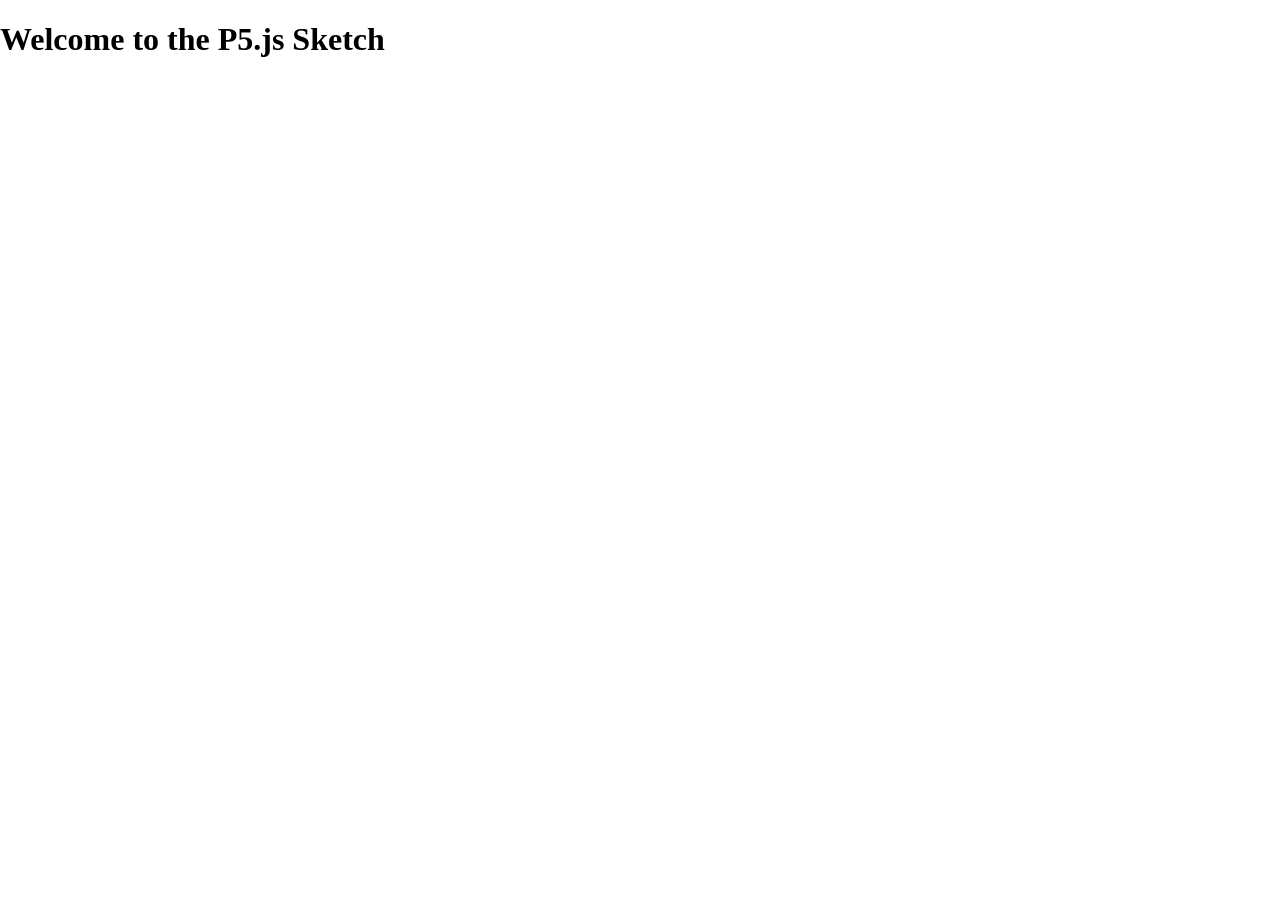
==== docs/P5_Painting/index.html @ 317ea031 "update and add new files" ====
<!DOCTYPE html>
<html lang="en">
<head>
    <meta charset="utf-8">
    <meta name="viewport" content="width=device-width, initial-scale=1.0">
    <title>P5.js Sketch</title>
    <link rel="stylesheet" type="text/css" href="style.css">
    <script src="p5.js"></script>
    <script src="p5.sound.min.js"></script>
</head>
<body>
    <h1>Welcome to the P5.js Sketch</h1>
    <script src="sketch.js"></script>
</body>
</html>
---- docs/P5_Painting/style.css ----
html, body {
    margin: 0;
    padding: 0;
  }
  canvas {
    display: block;
  }
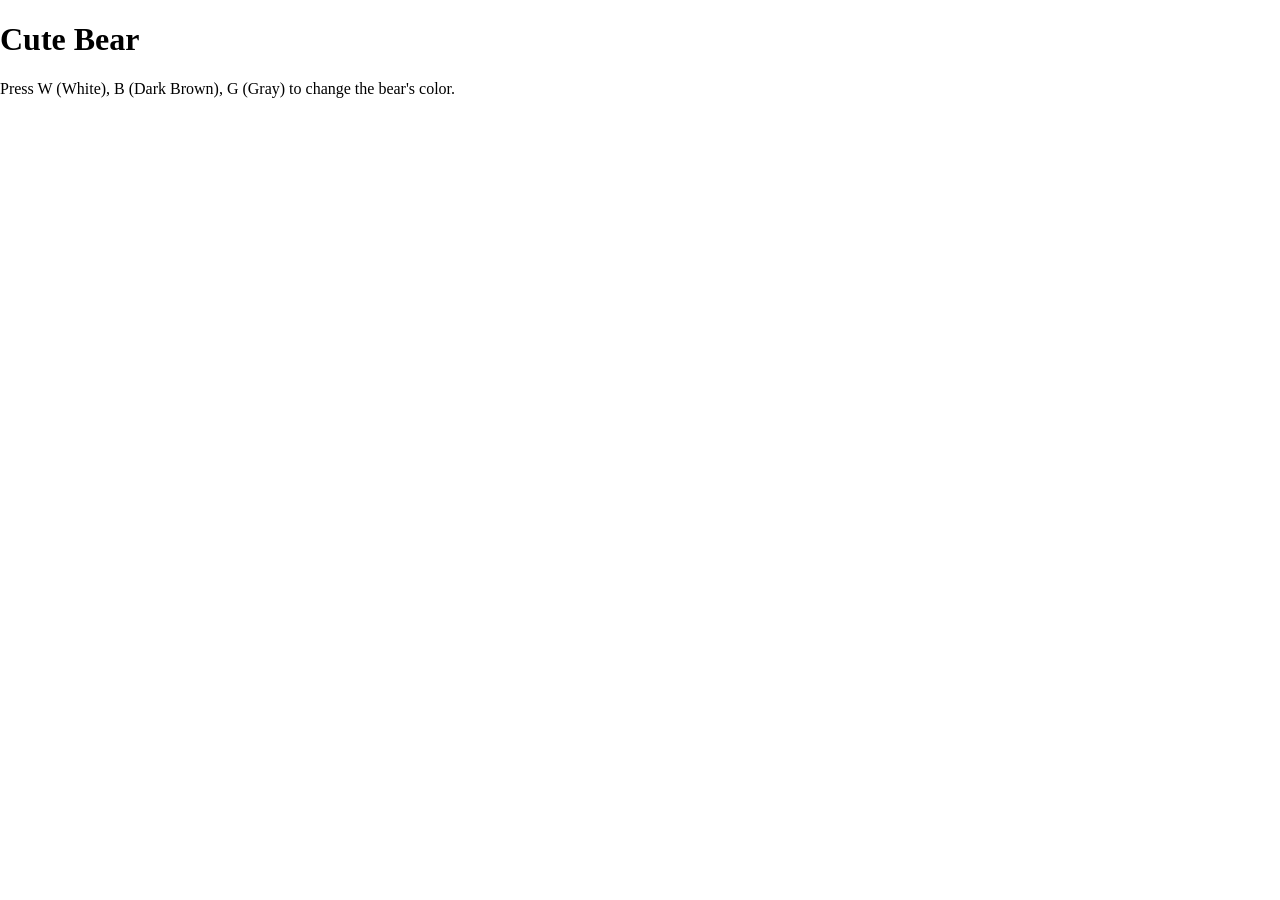
==== commit 1fc3859c: "new app of painting" ====
--- a/docs/P5_Painting/index.html
+++ b/docs/P5_Painting/index.html
@@ -1,15 +1,18 @@
 <!DOCTYPE html>
 <html lang="en">
 <head>
-    <meta charset="utf-8">
+    <meta charset="UTF-8">
     <meta name="viewport" content="width=device-width, initial-scale=1.0">
-    <title>P5.js Sketch</title>
-    <link rel="stylesheet" type="text/css" href="style.css">
+    <title>Cute Bear</title>
+    <link rel="stylesheet" href="style.css">
     <script src="p5.js"></script>
     <script src="p5.sound.min.js"></script>
+    <script defer src="sketch.js"></script>
 </head>
 <body>
-    <h1>Welcome to the P5.js Sketch</h1>
-    <script src="sketch.js"></script>
+    <h1>Cute Bear</h1>
+    <p>Press W (White), B (Dark Brown), G (Gray) to change the bear's color.</p>
+    <div id="canvas-container"></div>
 </body>
-</html>+</html>
+
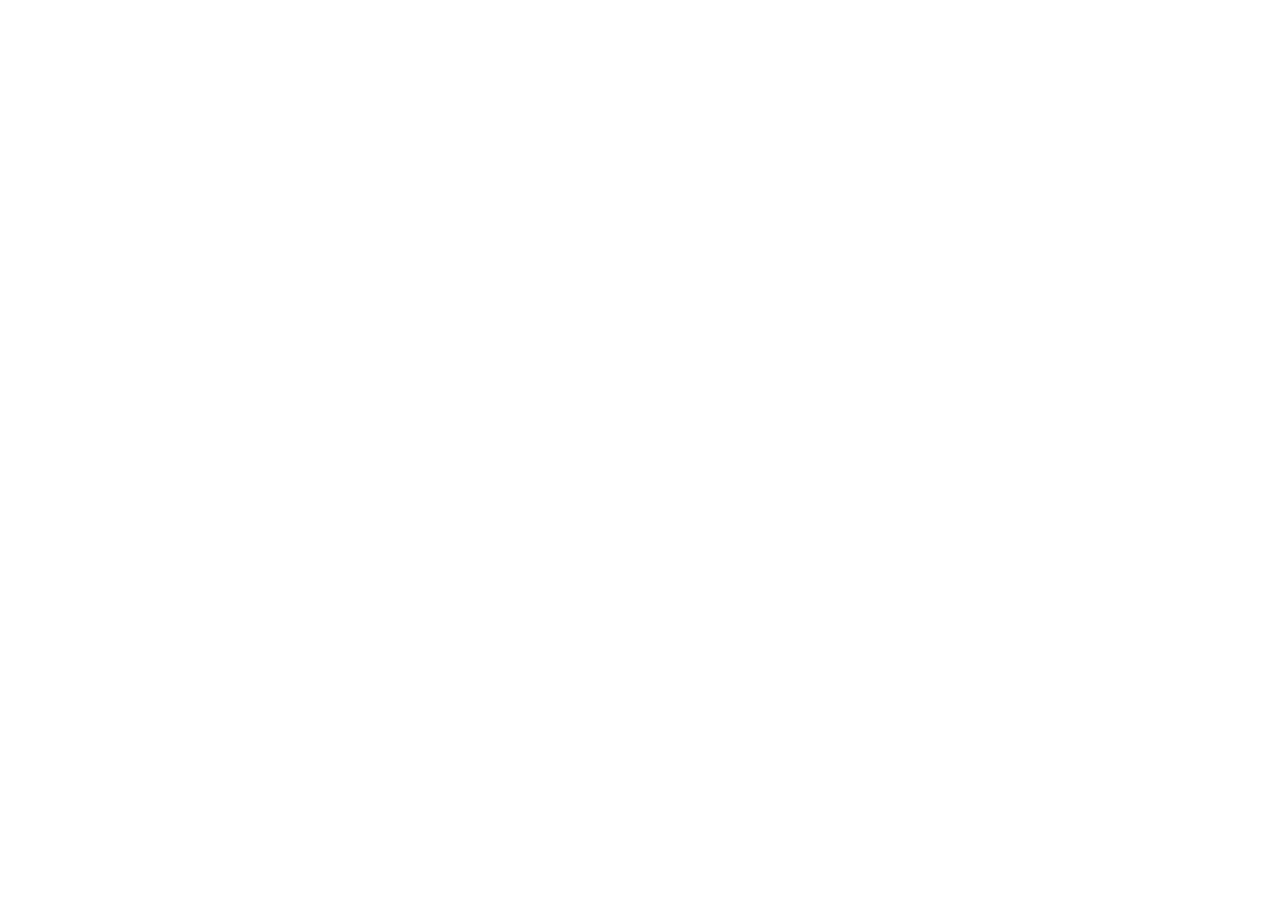
==== commit 7e3abbd0: "update" ====
--- a/docs/P5_Painting/index.html
+++ b/docs/P5_Painting/index.html
@@ -1,18 +1,17 @@
 <!DOCTYPE html>
 <html lang="en">
-<head>
-    <meta charset="UTF-8">
-    <meta name="viewport" content="width=device-width, initial-scale=1.0">
-    <title>Cute Bear</title>
-    <link rel="stylesheet" href="style.css">
-    <script src="p5.js"></script>
-    <script src="p5.sound.min.js"></script>
-    <script defer src="sketch.js"></script>
-</head>
-<body>
-    <h1>Cute Bear</h1>
-    <p>Press W (White), B (Dark Brown), G (Gray) to change the bear's color.</p>
-    <div id="canvas-container"></div>
-</body>
+  <head>
+    <script src="https://cdnjs.cloudflare.com/ajax/libs/p5.js/1.11.1/p5.js"></script>
+    <script src="https://cdnjs.cloudflare.com/ajax/libs/p5.js/1.11.1/addons/p5.sound.min.js"></script>
+    <link rel="stylesheet" type="text/css" href="style.css">
+    <meta charset="utf-8" />
+
+  </head>
+  <body>
+    <main>
+    </main>
+    <script src="sketch.js"></script>
+  </body>
 </html>
 
+
